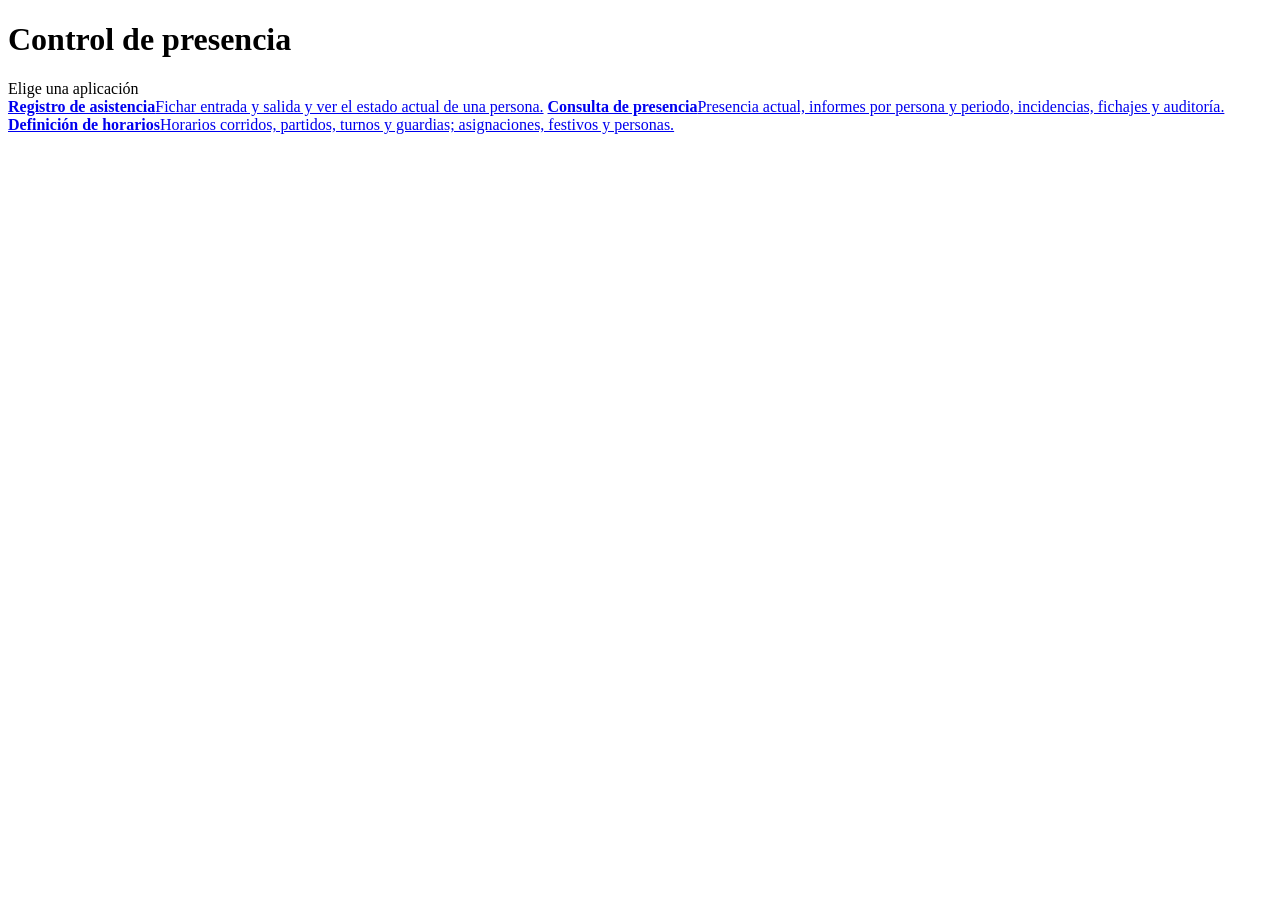
==== frontend/src/main/resources/web/index.html @ a7526ebb "Frontends de fichaje, consulta y horarios con adaptador de API sustituible Servidor estatico Java (p" ====
<!doctype html>
<html lang="es">
<head>
  <meta charset="utf-8">
  <meta name="viewport" content="width=device-width, initial-scale=1">
  <title>Control de presencia</title>
  <link rel="stylesheet" href="/shared/styles.css">
</head>
<body>
<header class="app">
  <h1>Control de presencia</h1>
  <span class="module">Elige una aplicación</span>
</header>
<main>
  <div class="launcher">
    <a href="/fichaje/"><strong>Registro de asistencia</strong><span>Fichar entrada y salida y ver el estado actual de una persona.</span></a>
    <a href="/consulta/"><strong>Consulta de presencia</strong><span>Presencia actual, informes por persona y periodo, incidencias, fichajes y auditoría.</span></a>
    <a href="/horarios/"><strong>Definición de horarios</strong><span>Horarios corridos, partidos, turnos y guardias; asignaciones, festivos y personas.</span></a>
  </div>
</main>
</body>
</html>
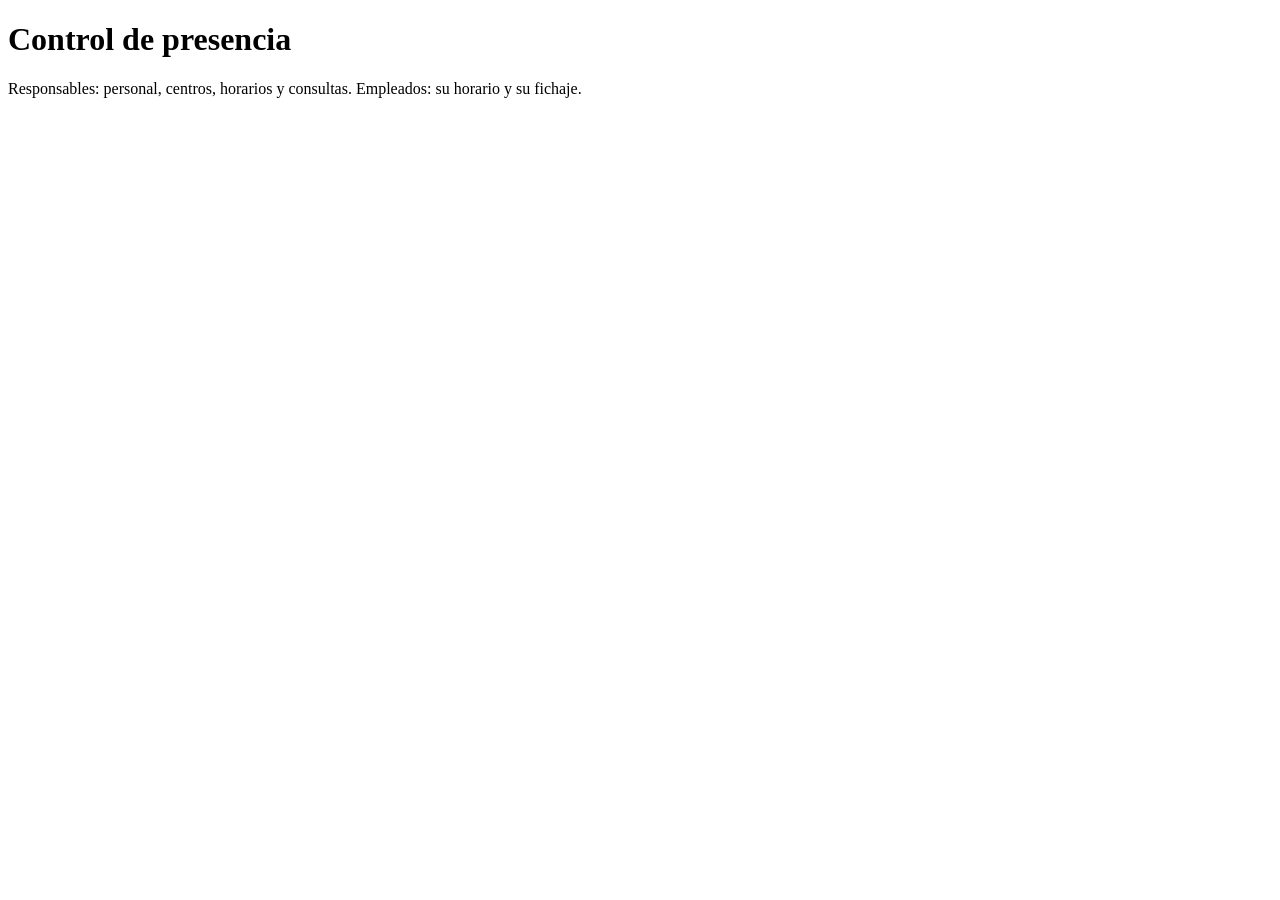
==== commit 21d2bfc0: "Aplicacion web unica con inicio de sesion por perfil (responsable/empleado) Se sustituyen las tres a" ====
--- a/frontend/src/main/resources/web/index.html
+++ b/frontend/src/main/resources/web/index.html
@@ -5,18 +5,36 @@
   <meta name="viewport" content="width=device-width, initial-scale=1">
   <title>Control de presencia</title>
   <link rel="stylesheet" href="/shared/styles.css">
+  <script src="/config.js"></script>
+  <script type="module" src="/login.js"></script>
 </head>
-<body>
-<header class="app">
+<body class="login-page">
+<main class="login">
   <h1>Control de presencia</h1>
-  <span class="module">Elige una aplicación</span>
-</header>
-<main>
-  <div class="launcher">
-    <a href="/fichaje/"><strong>Registro de asistencia</strong><span>Fichar entrada y salida y ver el estado actual de una persona.</span></a>
-    <a href="/consulta/"><strong>Consulta de presencia</strong><span>Presencia actual, informes por persona y periodo, incidencias, fichajes y auditoría.</span></a>
-    <a href="/horarios/"><strong>Definición de horarios</strong><span>Horarios corridos, partidos, turnos y guardias; asignaciones, festivos y personas.</span></a>
-  </div>
+  <p class="hint">Responsables: personal, centros, horarios y consultas. Empleados: su horario y su fichaje.</p>
+
+  <section class="card" id="setup" hidden>
+    <h2>Primer arranque: crea la cuenta de responsable</h2>
+    <p class="hint">Todavía no existe ningún responsable. Esta cuenta podrá dar de alta al personal y crear sus accesos.
+      Usa una clave de al menos 8 caracteres.</p>
+    <form id="setup-form" class="stack">
+      <label>Usuario <input id="setup-user" autocomplete="username" required minlength="3" maxlength="32"></label>
+      <label>Clave <input id="setup-password" type="password" autocomplete="new-password" required minlength="8"></label>
+      <label>Repite la clave <input id="setup-password2" type="password" autocomplete="new-password" required minlength="8"></label>
+      <button type="submit">Crear responsable y entrar</button>
+    </form>
+  </section>
+
+  <section class="card" id="login" hidden>
+    <h2>Iniciar sesión</h2>
+    <form id="login-form" class="stack">
+      <label>Usuario <input id="login-user" autocomplete="username" required></label>
+      <label>Clave <input id="login-password" type="password" autocomplete="current-password" required></label>
+      <button type="submit">Entrar</button>
+    </form>
+  </section>
+
+  <div id="message"></div>
 </main>
 </body>
 </html>
